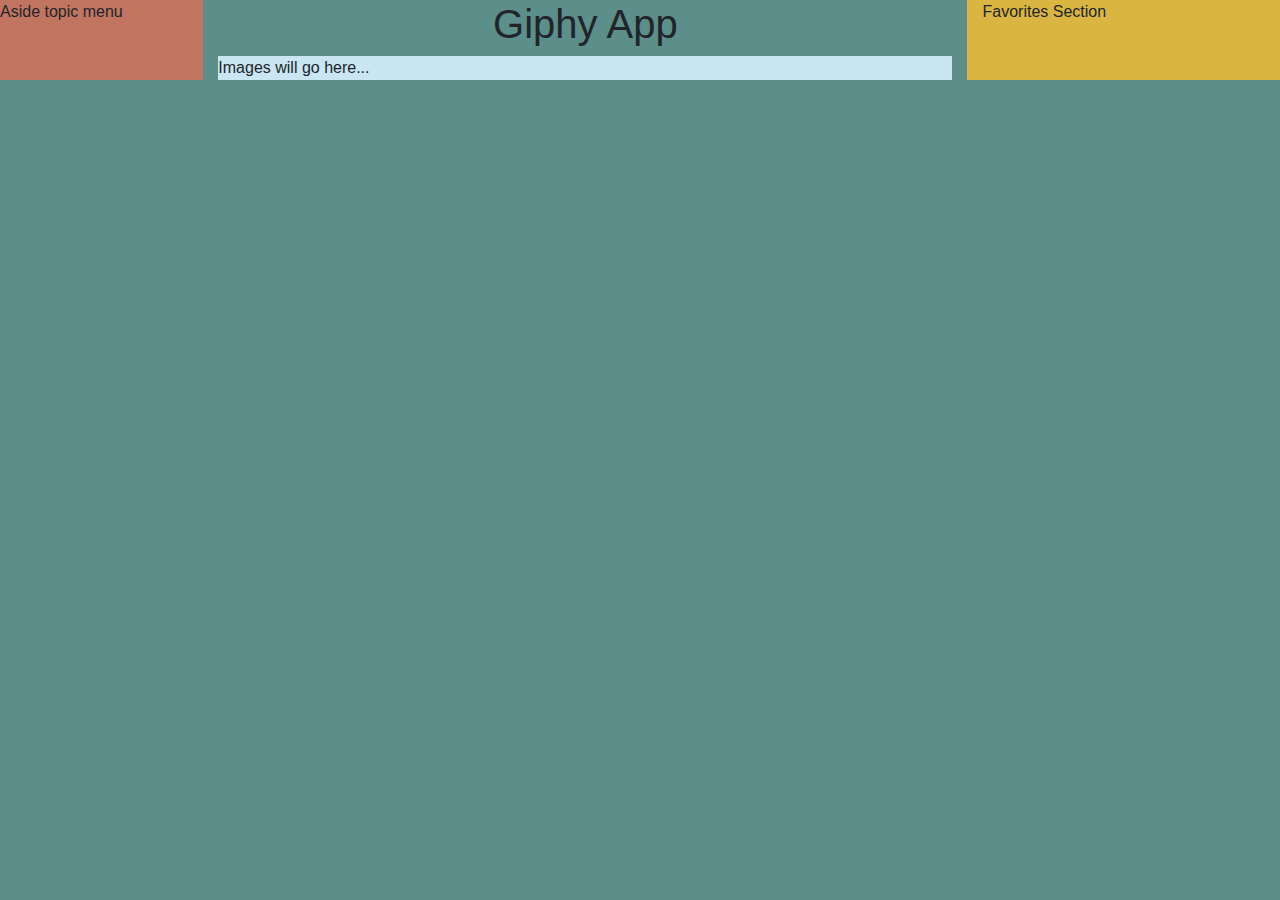
==== index.html @ a561a01c "Initial GifTastic layout." ====
<!DOCTYPE html>

<html lang="en-us">

  <head>

    <meta charset="UTF-8">
    <meta name="viewport" content="width=device-width, initial-scale=1.0">
    <meta http-equiv="X-UA-Compatible" content="ie=edge">
    <title>Trivia Game</title>
    <link href="https://fonts.googleapis.com/css?family=Acme" rel="stylesheet">
    <link rel="stylesheet" href="https://maxcdn.bootstrapcdn.com/bootstrap/4.0.0/css/bootstrap.min.css">
    <link rel="stylesheet" href="./assets/css/style.css">

  </head>

  <body>

    <div class="content row">
      <aside id="add-topic" class="col-xs-12 col-sm-4 col-md-2">
        Aside topic menu
        <section id="topic-list" class="row"></section>
      </aside>
  
      <section class="col-xs-12 col-sm-6 col-md-7">
        <h1 class="text-center">Giphy App</h1>
        <section id="topic-images">
          Images will go here...
        </section>
      </section>

      <aside id="favorites" class="col-xs-12 col-sm-2 col-md-3">
        Favorites Section
      </aside>


    </div>


    <!-- jQuery -->
    <script type="text/javascript" src="https://cdnjs.cloudflare.com/ajax/libs/jquery/3.3.1/jquery.min.js"></script>
    <!-- Script -->
    <script type="text/javascript" src="./assets/js/globals.js"></script>
    <script type="text/javascript" src="./assets/js/dynamic-images.js"></script>
  </body>

</html>
---- assets/css/style.css ----
/* stylesheet */
* {
  box-sizing: border-box; }

html body {
  /* background image credit: https://media1.giphy.com/media/TxVVB6PfWMjE4/giphy.gif */
  background-color: #5C8E8A;
  background-size: 100% 125%;
  height: 100%; }
  html body .custom-h1 {
    font-family: "Acme", sans-serif;
    padding: 2% 2%;
    /* Positioning */
    margin: 0 auto;
    /* Box-model */
    width: 85%;
    border: 2px 2px solid black; }
  html body .trivia-button {
    background-color: blue;
    color: white;
    text-align: center; }
  html body button {
    text-align: center; }
  html body #add-topic {
    background-color: #C17561; }
  html body #topic-images {
    background-color: #CAE6F2; }
  html body #favorites {
    background-color: #DBB542; }
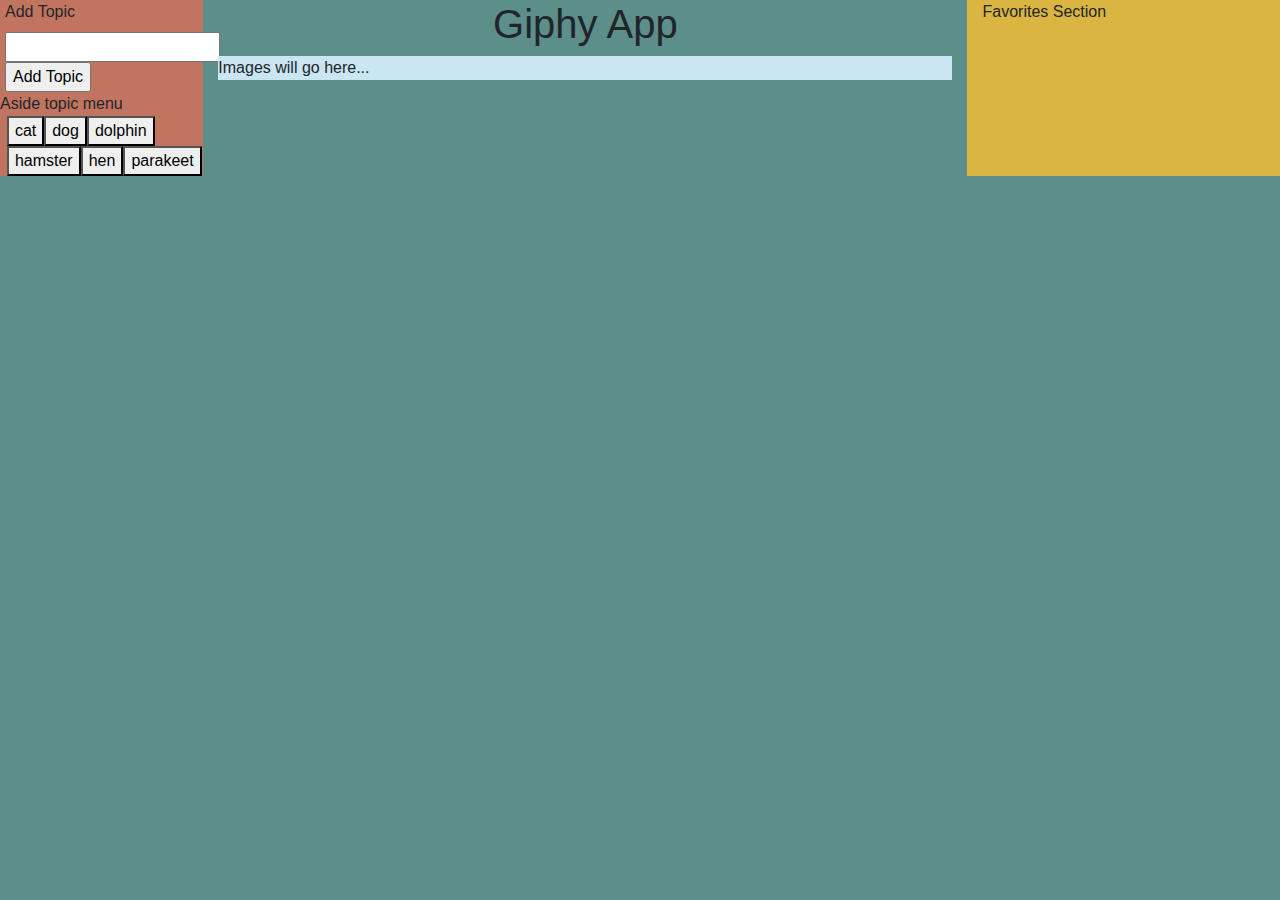
==== commit 5d384a51: "Initial version of displaying giphy images and pausing/unpausing images." ====
--- a/index.html
+++ b/index.html
@@ -7,7 +7,7 @@
     <meta charset="UTF-8">
     <meta name="viewport" content="width=device-width, initial-scale=1.0">
     <meta http-equiv="X-UA-Compatible" content="ie=edge">
-    <title>Trivia Game</title>
+    <title>GifTastic</title>
     <link href="https://fonts.googleapis.com/css?family=Acme" rel="stylesheet">
     <link rel="stylesheet" href="https://maxcdn.bootstrapcdn.com/bootstrap/4.0.0/css/bootstrap.min.css">
     <link rel="stylesheet" href="./assets/css/style.css">
@@ -18,6 +18,13 @@
 
     <div class="content row">
       <aside id="add-topic" class="col-xs-12 col-sm-4 col-md-2">
+          <form id="topic-form" class="row">
+            <label for="topic-input">Add Topic</label>
+            <input type="text" id="topic-input"><br>
+        
+              <!-- Button triggers new movie to be added -->
+            <input id="add-topic-btn" type="submit" value="Add Topic">
+          </form>
         Aside topic menu
         <section id="topic-list" class="row"></section>
       </aside>
--- a/assets/css/style.css
+++ b/assets/css/style.css
@@ -22,7 +22,13 @@
   html body button {
     text-align: center; }
   html body #add-topic {
-    background-color: #C17561; }
+    background-color: #C17561;
+    margin-left: 0px; }
+  html body #topic-form {
+    margin-left: 5px; }
+  html body #topic-list {
+    padding-left: 1%;
+    margin-left: 5px; }
   html body #topic-images {
     background-color: #CAE6F2; }
   html body #favorites {
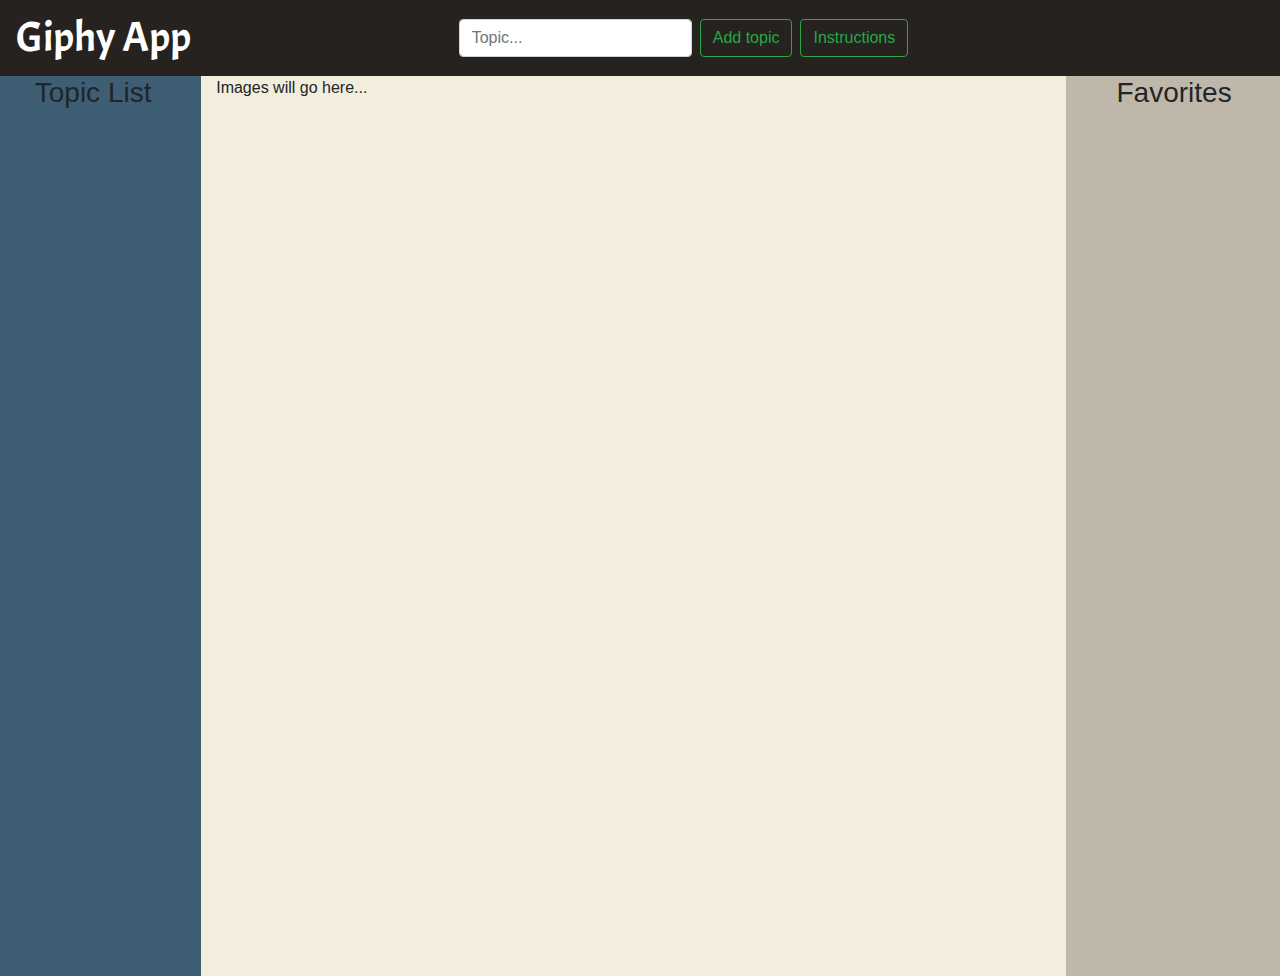
==== commit e89e9891: "Added localStorage objects to process topics lists in  .js files." ====
--- a/index.html
+++ b/index.html
@@ -10,42 +10,85 @@
     <title>GifTastic</title>
     <link href="https://fonts.googleapis.com/css?family=Acme" rel="stylesheet">
     <link rel="stylesheet" href="https://maxcdn.bootstrapcdn.com/bootstrap/4.0.0/css/bootstrap.min.css">
+    <!-- jQuery -->
+    <script type="text/javascript" src="https://cdnjs.cloudflare.com/ajax/libs/jquery/3.3.1/jquery.min.js"></script>
+    <script src="https://cdnjs.cloudflare.com/ajax/libs/popper.js/1.12.9/umd/popper.min.js"></script>
+    <script src="https://maxcdn.bootstrapcdn.com/bootstrap/4.0.0/js/bootstrap.min.js"></script>
     <link rel="stylesheet" href="./assets/css/style.css">
 
   </head>
 
   <body>
+    <header>
+      <nav class="row navbar navbar-expand-sm navbar-dark custom-nav-bg">
+<!--         <div class="row"> -->
+          <a class="navbar-brand col-xs-12 col-sm-2 col-md-4" href="#"><h1 class="custom-h1">Giphy App</h1></a>
+
+          <button class="navbar-toggler" type="button" data-toggle="collapse" data-target="#navbarSupportedContent" aria-controls="navbarSupportedContent" aria-expanded="false" aria-label="Toggle navigation">
+            <span class="navbar-toggler-icon"></span>
+          </button>
+
+          <div class="collapse navbar-collapse col-sm-10 col-md-8" id="navbarSupportedContent">
+            <form id="topic-form" class="form-inline">
+              <label for="topic-input"></label>
+              <input id="topic-input" class="form-control mr-sm-2" type="text" placeholder="Topic..." aria-label="Add Topic">
+              <button id="add-topic-btn" class="btn btn-outline-success my-2 my-sm-0 mr-2" type="submit" value="Add topic">Add topic</button>
+            </form>
+
+            <!-- Small modal -->
+            <button type="button" class="btn btn-outline-success my-2 my-sm-0" data-toggle="modal" data-target=".bd-my-instr-sm">Instructions</button>
+          </div>
+<!--         </div> -->
+      </nav>
+    </header>
 
     <div class="content row">
-      <aside id="add-topic" class="col-xs-12 col-sm-4 col-md-2">
-          <form id="topic-form" class="row">
-            <label for="topic-input">Add Topic</label>
-            <input type="text" id="topic-input"><br>
-        
-              <!-- Button triggers new movie to be added -->
-            <input id="add-topic-btn" type="submit" value="Add Topic">
-          </form>
-        Aside topic menu
+      <aside id="add-topic" class="col-xs-12 col-sm-3 col-md-2">
+        <h3 class="text-center">Topic List</h3>
         <section id="topic-list" class="row"></section>
       </aside>
   
-      <section class="col-xs-12 col-sm-6 col-md-7">
-        <h1 class="text-center">Giphy App</h1>
+      <section class="col-xs-12 col-sm-6 col-md-8">
         <section id="topic-images">
           Images will go here...
         </section>
       </section>
 
-      <aside id="favorites" class="col-xs-12 col-sm-2 col-md-3">
-        Favorites Section
+      <aside id="favorites" class="col-xs-12 col-sm-3 col-md-2">
+        <h3 class="text-center">Favorites</h3>
+        <div id="favorites-list"></div>
       </aside>
 
+
+      <!-- The Modal -->
+      <div class="modal fade bd-my-instr-sm" tabindex="-1" role="dialog" aria-labelledby="mySmallModalLabel" aria-hidden="true">
+          <div class="modal-dialog modal-sm">
+            <div class="modal-content">
+              
+              <!-- Modal Header -->
+              <div class="modal-header">
+                <h4 class="modal-title">Instructions</h4>
+                <button type="button" class="close" data-dismiss="modal">&times;</button>
+              </div>
+              
+              <!-- Modal body -->
+              <div class="modal-body">
+                Instruction content text...
+              </div>
+              
+              <!-- Modal footer -->
+              <div class="modal-footer">
+                <button type="button" class="btn btn-danger" data-dismiss="modal">Close</button>
+              </div>
+                
+            </div>
+          </div>
+        </div> 
 
     </div>
 
 
-    <!-- jQuery -->
-    <script type="text/javascript" src="https://cdnjs.cloudflare.com/ajax/libs/jquery/3.3.1/jquery.min.js"></script>
+
     <!-- Script -->
     <script type="text/javascript" src="./assets/js/globals.js"></script>
     <script type="text/javascript" src="./assets/js/dynamic-images.js"></script>
--- a/assets/css/style.css
+++ b/assets/css/style.css
@@ -4,32 +4,42 @@
 
 html body {
   /* background image credit: https://media1.giphy.com/media/TxVVB6PfWMjE4/giphy.gif */
-  background-color: #5C8E8A;
-  background-size: 100% 125%;
-  height: 100%; }
+  background-color: #F2EDDC;
+  height: 100%;
+  width: 99%; }
+  html body .custom-nav-bg {
+    background-color: #262220; }
   html body .custom-h1 {
     font-family: "Acme", sans-serif;
-    padding: 2% 2%;
+    font-size: 140%;
     /* Positioning */
     margin: 0 auto;
-    /* Box-model */
-    width: 85%;
-    border: 2px 2px solid black; }
-  html body .trivia-button {
-    background-color: blue;
-    color: white;
+    /* Box-model */ }
+  html body .topic-button {
+    background-color: #BFB8AA;
+    font-weight: bold;
+    color: black;
     text-align: center; }
+  html body .topic-button:hover {
+    background-color: #262220;
+    color: #CAE6F2; }
   html body button {
     text-align: center; }
   html body #add-topic {
-    background-color: #C17561;
-    margin-left: 0px; }
+    background-color: #3D5E73;
+    margin-left: 0px;
+    min-height: 100vh; }
   html body #topic-form {
     margin-left: 5px; }
   html body #topic-list {
-    padding-left: 1%;
-    margin-left: 5px; }
+    padding-left: 3%;
+    margin-left: 15px; }
   html body #topic-images {
-    background-color: #CAE6F2; }
+    background-color: #F2EDDC; }
   html body #favorites {
-    background-color: #DBB542; }
+    background-color: #BFB8AA;
+    min-height: 100vh; }
+
+@media only screen and (min-width: 768px) {
+  .custom-h1 {
+    font-size: 210% !important; } }
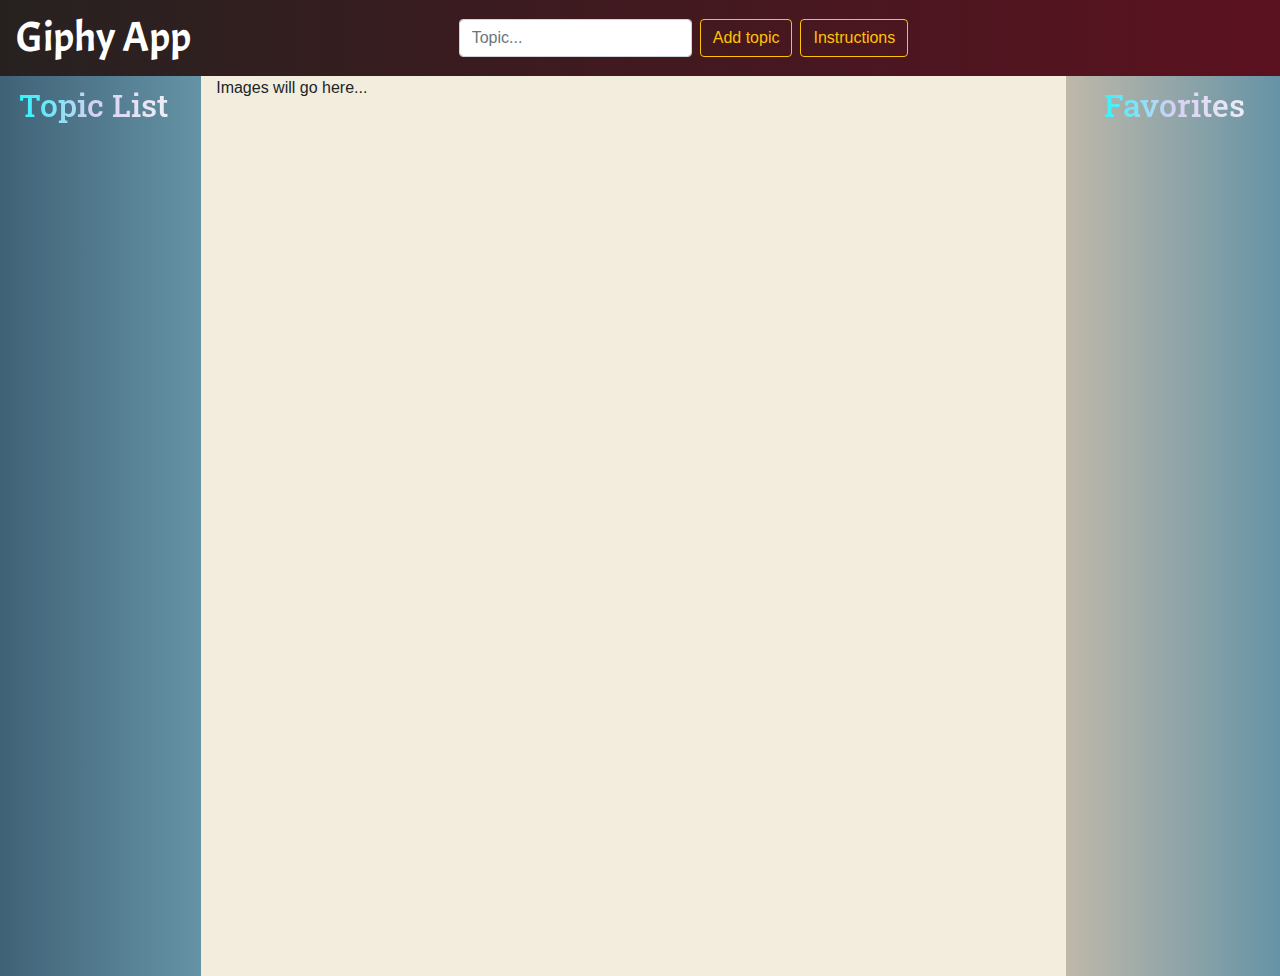
==== commit 563488ff: "Added layout elements to style.css." ====
--- a/index.html
+++ b/index.html
@@ -8,7 +8,7 @@
     <meta name="viewport" content="width=device-width, initial-scale=1.0">
     <meta http-equiv="X-UA-Compatible" content="ie=edge">
     <title>GifTastic</title>
-    <link href="https://fonts.googleapis.com/css?family=Acme" rel="stylesheet">
+    <link href="https://fonts.googleapis.com/css?family=Acme|Roboto+Slab" rel="stylesheet">
     <link rel="stylesheet" href="https://maxcdn.bootstrapcdn.com/bootstrap/4.0.0/css/bootstrap.min.css">
     <!-- jQuery -->
     <script type="text/javascript" src="https://cdnjs.cloudflare.com/ajax/libs/jquery/3.3.1/jquery.min.js"></script>
@@ -32,11 +32,11 @@
             <form id="topic-form" class="form-inline">
               <label for="topic-input"></label>
               <input id="topic-input" class="form-control mr-sm-2" type="text" placeholder="Topic..." aria-label="Add Topic">
-              <button id="add-topic-btn" class="btn btn-outline-success my-2 my-sm-0 mr-2" type="submit" value="Add topic">Add topic</button>
+              <button id="add-topic-btn" class="btn btn-outline-warning my-2 my-sm-0 mr-2" type="submit" value="Add topic">Add topic</button>
             </form>
 
             <!-- Small modal -->
-            <button type="button" class="btn btn-outline-success my-2 my-sm-0" data-toggle="modal" data-target=".bd-my-instr-sm">Instructions</button>
+            <button type="button" class="btn btn-outline-warning my-2 my-sm-0" data-toggle="modal" data-target=".bd-my-instr-sm">Instructions</button>
           </div>
 <!--         </div> -->
       </nav>
@@ -44,8 +44,8 @@
 
     <div class="content row">
       <aside id="add-topic" class="col-xs-12 col-sm-3 col-md-2">
-        <h3 class="text-center">Topic List</h3>
-        <section id="topic-list" class="row"></section>
+        <h3 class="text-center custom-gradient custom-h3">Topic List</h3>
+        <section class="topic-list row"></section>
       </aside>
   
       <section class="col-xs-12 col-sm-6 col-md-8">
@@ -55,7 +55,7 @@
       </section>
 
       <aside id="favorites" class="col-xs-12 col-sm-3 col-md-2">
-        <h3 class="text-center">Favorites</h3>
+        <h3 class="text-center custom-gradient custom-h3">Favorites</h3>
         <div id="favorites-list"></div>
       </aside>
 
--- a/assets/css/style.css
+++ b/assets/css/style.css
@@ -3,41 +3,63 @@
   box-sizing: border-box; }
 
 html body {
-  /* background image credit: https://media1.giphy.com/media/TxVVB6PfWMjE4/giphy.gif */
   background-color: #F2EDDC;
   height: 100%;
   width: 99%; }
+  html body .custom-gradient {
+    background: yellow;
+    background: -webkit-linear-gradient(left, cyan, #d6d0f3, whitesmoke);
+    background: -o-linear-gradient(right, cyan, #d6d0f3, whitesmoke);
+    background: -moz-linear-gradient(right, cyan, #d6d0f3, whitesmoke);
+    background: linear-gradient(to right, cyan, #d6d0f3, whitesmoke);
+    background-clip: content-box;
+    -webkit-background-clip: text;
+    -webkit-text-fill-color: transparent;
+    font-size: 2.5vw; }
   html body .custom-nav-bg {
-    background-color: #262220; }
+    background: linear-gradient(to right, #262220, #5B111F); }
   html body .custom-h1 {
     font-family: "Acme", sans-serif;
     font-size: 140%;
     /* Positioning */
+    margin: 0 auto; }
+  html body .custom-h3 {
+    font-family: "Roboto Slab", serif;
+    /* box model */
+    width: 100%;
+    padding: 10px;
+    /* Positioning */
+    margin: 0 auto; }
+  html body .topic-list {
+    /* Box-model */
     margin: 0 auto;
-    /* Box-model */ }
+    max-width: 100%;
+    border: 1px 1px solid black; }
   html body .topic-button {
-    background-color: #BFB8AA;
+    background: linear-gradient(to right, #CEDCE7, #596a72);
+    display: block;
+    width: 90%;
+    margin: 0 auto;
+    padding: 4px;
+    border-radius: 15px;
     font-weight: bold;
-    color: black;
+    color: #09113a;
     text-align: center; }
   html body .topic-button:hover {
-    background-color: #262220;
+    background: linear-gradient(to right, #acc4d6, #434f55);
     color: #CAE6F2; }
   html body button {
     text-align: center; }
   html body #add-topic {
-    background-color: #3D5E73;
+    background: linear-gradient(to right, #3D5E73, #6593A6);
     margin-left: 0px;
     min-height: 100vh; }
   html body #topic-form {
     margin-left: 5px; }
-  html body #topic-list {
-    padding-left: 3%;
-    margin-left: 15px; }
   html body #topic-images {
     background-color: #F2EDDC; }
   html body #favorites {
-    background-color: #BFB8AA;
+    background: linear-gradient(to right, #BFB8AA, #6593A6);
     min-height: 100vh; }
 
 @media only screen and (min-width: 768px) {
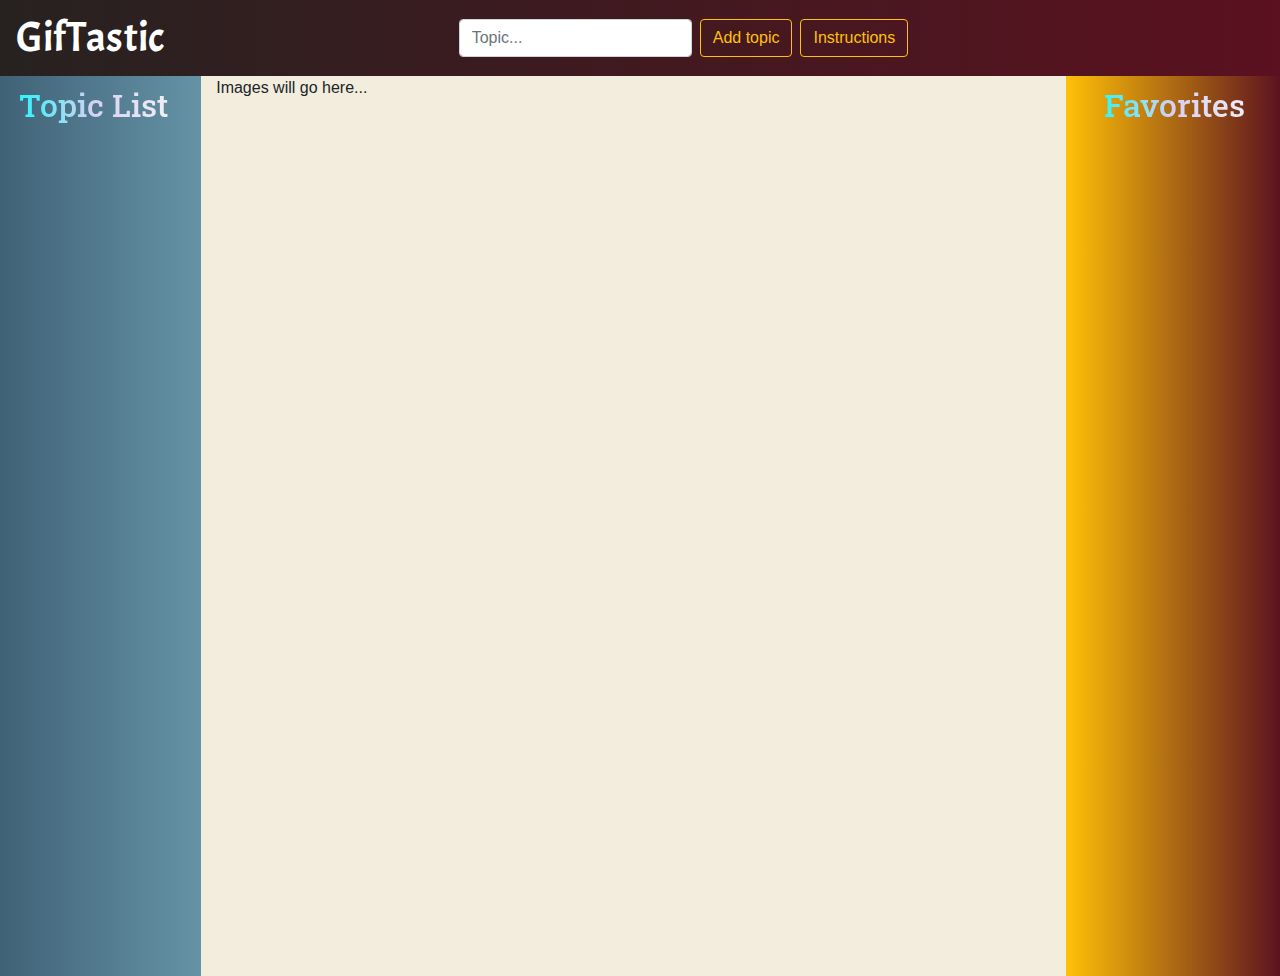
==== commit 0254e5e2: "Added rating to image tags." ====
--- a/index.html
+++ b/index.html
@@ -22,7 +22,7 @@
     <header>
       <nav class="row navbar navbar-expand-sm navbar-dark custom-nav-bg">
 <!--         <div class="row"> -->
-          <a class="navbar-brand col-xs-12 col-sm-2 col-md-4" href="#"><h1 class="custom-h1">Giphy App</h1></a>
+          <a class="navbar-brand col-xs-12 col-sm-2 col-md-4" href="#"><h1 class="custom-h1">GifTastic</h1></a>
 
           <button class="navbar-toggler" type="button" data-toggle="collapse" data-target="#navbarSupportedContent" aria-controls="navbarSupportedContent" aria-expanded="false" aria-label="Toggle navigation">
             <span class="navbar-toggler-icon"></span>
@@ -67,7 +67,7 @@
               
               <!-- Modal Header -->
               <div class="modal-header">
-                <h4 class="modal-title">Instructions</h4>
+                <h4 class="modal-title">How to Use GifTastic</h4>
                 <button type="button" class="close" data-dismiss="modal">&times;</button>
               </div>
               
--- a/assets/css/style.css
+++ b/assets/css/style.css
@@ -7,15 +7,8 @@
   height: 100%;
   width: 99%; }
   html body .custom-gradient {
-    background: yellow;
-    background: -webkit-linear-gradient(left, cyan, #d6d0f3, whitesmoke);
-    background: -o-linear-gradient(right, cyan, #d6d0f3, whitesmoke);
-    background: -moz-linear-gradient(right, cyan, #d6d0f3, whitesmoke);
-    background: linear-gradient(to right, cyan, #d6d0f3, whitesmoke);
-    background-clip: content-box;
-    -webkit-background-clip: text;
-    -webkit-text-fill-color: transparent;
-    font-size: 2.5vw; }
+    color: #09113a;
+    font-size: 6vw; }
   html body .custom-nav-bg {
     background: linear-gradient(to right, #262220, #5B111F); }
   html body .custom-h1 {
@@ -25,6 +18,8 @@
     margin: 0 auto; }
   html body .custom-h3 {
     font-family: "Roboto Slab", serif;
+    font-size: 170%;
+    text-shadow: 1px 1px #F2EDDC;
     /* box model */
     width: 100%;
     padding: 10px;
@@ -48,20 +43,49 @@
   html body .topic-button:hover {
     background: linear-gradient(to right, #acc4d6, #434f55);
     color: #CAE6F2; }
+  html body figure {
+    float: left;
+    margin: 10px 10px; }
+    html body figure figcaption {
+      font-size: 80%; }
+      html body figure figcaption .rated-g {
+        background: green;
+        color: white;
+        padding: 3px;
+        border-radius: 5px; }
+      html body figure figcaption .rated-pg {
+        background: goldenrod;
+        color: black;
+        padding: 3px;
+        border-radius: 5px; }
   html body button {
     text-align: center; }
   html body #add-topic {
     background: linear-gradient(to right, #3D5E73, #6593A6);
-    margin-left: 0px;
-    min-height: 100vh; }
+    margin-left: 0px; }
   html body #topic-form {
     margin-left: 5px; }
   html body #topic-images {
     background-color: #F2EDDC; }
   html body #favorites {
-    background: linear-gradient(to right, #BFB8AA, #6593A6);
-    min-height: 100vh; }
+    background: linear-gradient(to right, #FFC107, #5B111F); }
 
 @media only screen and (min-width: 768px) {
-  .custom-h1 {
-    font-size: 210% !important; } }
+  html body .custom-h1 {
+    font-size: 210% !important; }
+  html body .custom-h3 {
+    text-shadow: none; }
+  html body .custom-gradient {
+    background: yellow;
+    background: -webkit-linear-gradient(left, cyan, #d6d0f3, whitesmoke);
+    background: -o-linear-gradient(right, cyan, #d6d0f3, whitesmoke);
+    background: -moz-linear-gradient(right, cyan, #d6d0f3, whitesmoke);
+    background: linear-gradient(to right, cyan, #d6d0f3, whitesmoke);
+    background-clip: content-box;
+    -webkit-background-clip: text;
+    -webkit-text-fill-color: transparent;
+    font-size: 2.5vw !important; }
+  html body #add-topic {
+    min-height: 100vh; }
+  html body #favorites {
+    min-height: 100vh; } }
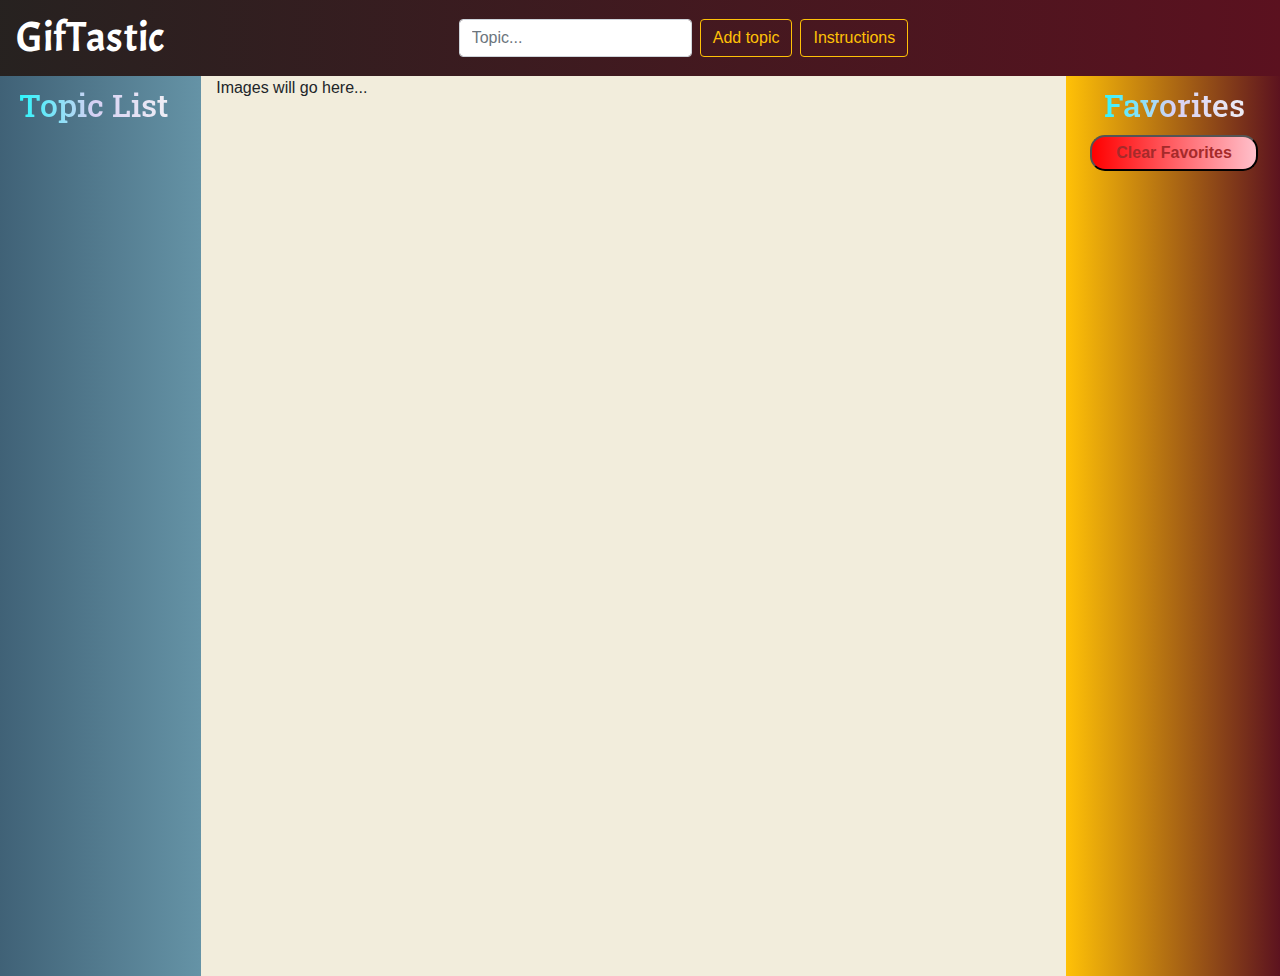
==== commit 0fc45986: "Initial working version of favorites section. Modified README.md" ====
--- a/index.html
+++ b/index.html
@@ -73,7 +73,19 @@
               
               <!-- Modal body -->
               <div class="modal-body">
-                Instruction content text...
+                <p>The GifTastic app displays your favorite images.</p>
+
+                <p>Enter topics of your interest in the "Topic.." field. Press enter or
+                the "Add topic" button and the topic
+                will show up as a button. Click the topic's button in order to
+                visualize images associated with the selected theme.</p>
+
+                <p>You can add the image to your "favorites" list by clicking the 
+                "add to favorites" button.</p>
+
+                <p>If you want to start over and clear all the buttons, press
+                the "Clear All Topics" button. Similarly, to erase your favorites
+                images section, press the "Clear Favorites" button.</p>
               </div>
               
               <!-- Modal footer -->
--- a/assets/css/style.css
+++ b/assets/css/style.css
@@ -30,7 +30,7 @@
     margin: 0 auto;
     max-width: 100%;
     border: 1px 1px solid black; }
-  html body .topic-button {
+  html body .topic-button, html body .favorite-button {
     background: linear-gradient(to right, #CEDCE7, #596a72);
     display: block;
     width: 90%;
@@ -40,24 +40,46 @@
     font-weight: bold;
     color: #09113a;
     text-align: center; }
-  html body .topic-button:hover {
+  html body .topic-button:hover, html body .favorite-button:hover {
     background: linear-gradient(to right, #acc4d6, #434f55);
     color: #CAE6F2; }
+  html body .clear-button, html body .clear-favs-button {
+    background: linear-gradient(to right, red, pink);
+    display: block;
+    width: 90%;
+    margin: 0 auto;
+    padding: 4px;
+    border-radius: 15px;
+    font-weight: bold;
+    color: brown;
+    text-align: center; }
+  html body .clear-button:hover, html body .clear-favs-button:hover {
+    background: linear-gradient(to right, #b70135, #c4355d);
+    color: black; }
+  html body .fav-button {
+    background: salmon; }
+  html body .fav-button:hover {
+    background: #5B111F;
+    color: white; }
   html body figure {
     float: left;
     margin: 10px 10px; }
     html body figure figcaption {
-      font-size: 80%; }
+      font-size: 80%;
+      padding: 0px 0px;
+      border-radius: 5px; }
       html body figure figcaption .rated-g {
         background: green;
         color: white;
-        padding: 3px;
-        border-radius: 5px; }
+        padding: 4px 2px; }
       html body figure figcaption .rated-pg {
         background: goldenrod;
         color: black;
-        padding: 3px;
-        border-radius: 5px; }
+        padding: 4px 2px; }
+      html body figure figcaption .rated-none, html body figure figcaption .gif-title {
+        background: black;
+        color: white;
+        padding: 4px 2px; }
   html body button {
     text-align: center; }
   html body #add-topic {
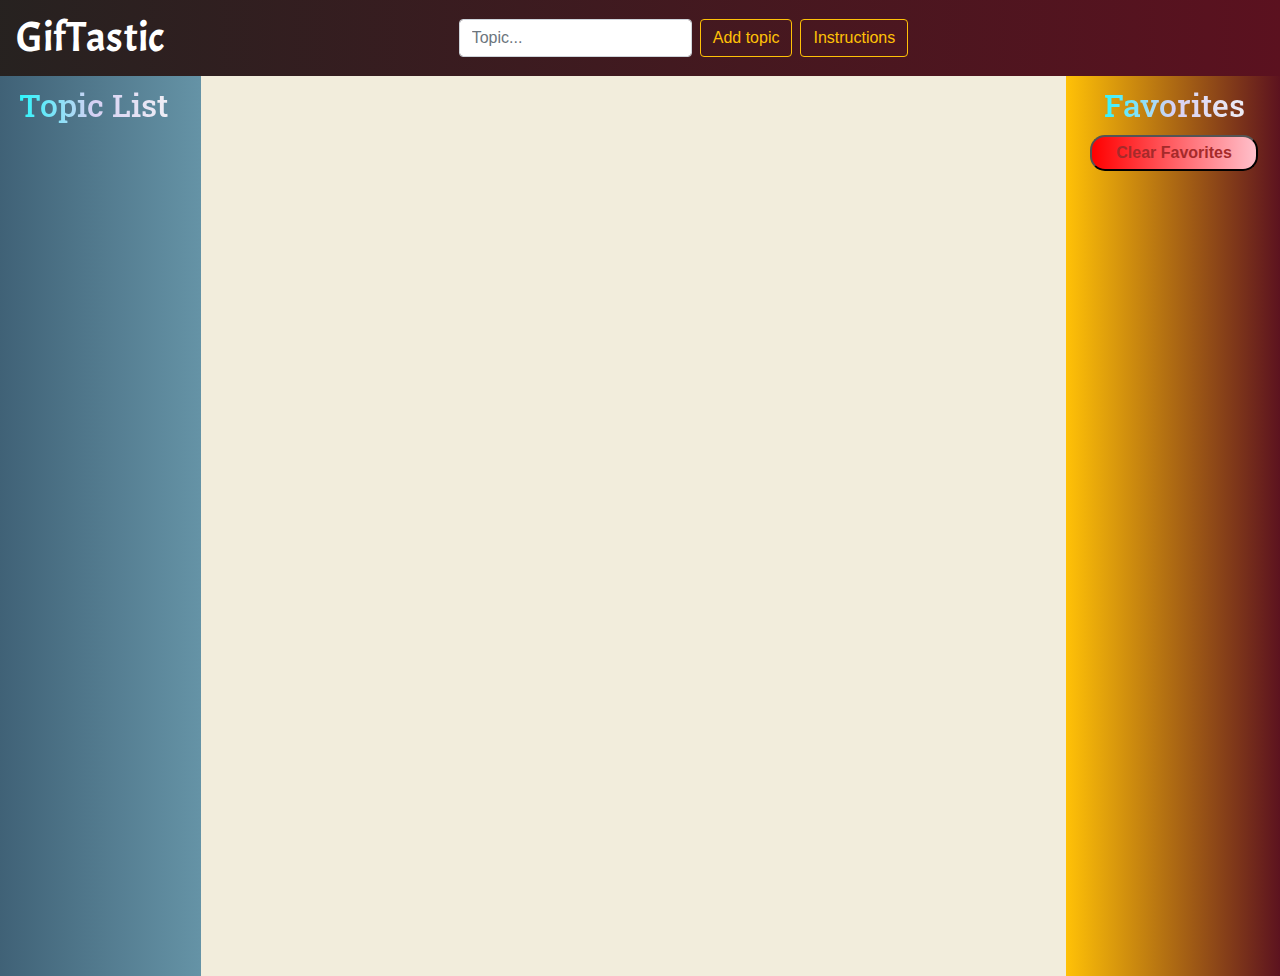
==== commit 8035e8c7: "Working favorites section." ====
--- a/index.html
+++ b/index.html
@@ -49,9 +49,7 @@
       </aside>
   
       <section class="col-xs-12 col-sm-6 col-md-8">
-        <section id="topic-images">
-          Images will go here...
-        </section>
+        <section id="topic-images"></section>
       </section>
 
       <aside id="favorites" class="col-xs-12 col-sm-3 col-md-2">
--- a/assets/css/style.css
+++ b/assets/css/style.css
@@ -43,6 +43,8 @@
   html body .topic-button:hover, html body .favorite-button:hover {
     background: linear-gradient(to right, #acc4d6, #434f55);
     color: #CAE6F2; }
+  html body .show-favorite:hover {
+    outline: 2px solid #6593A6; }
   html body .clear-button, html body .clear-favs-button {
     background: linear-gradient(to right, red, pink);
     display: block;
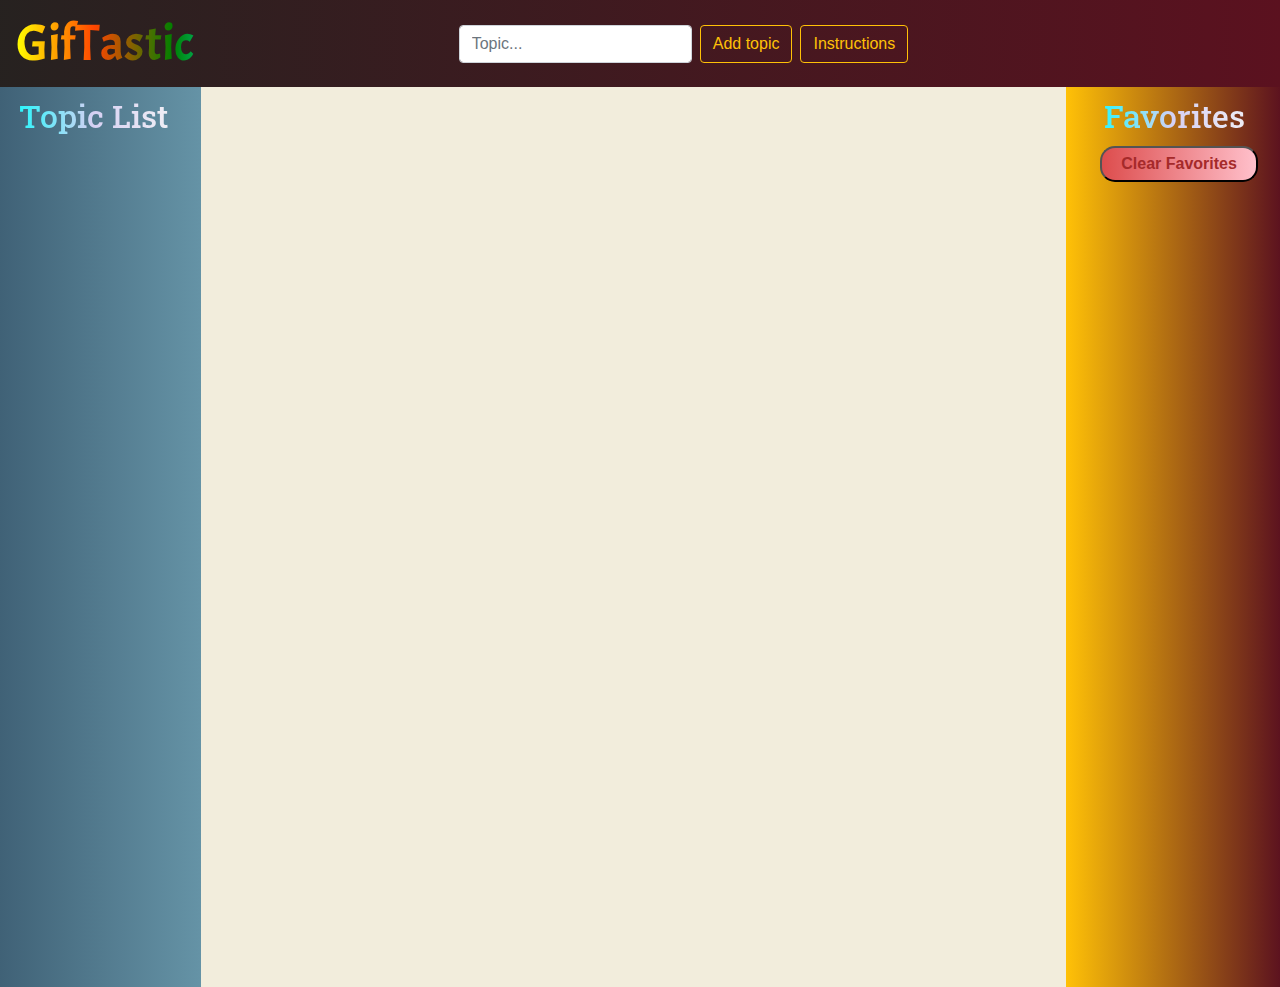
==== commit e3edc1e6: "Cleaned up .js files." ====
--- a/index.html
+++ b/index.html
@@ -22,7 +22,7 @@
     <header>
       <nav class="row navbar navbar-expand-sm navbar-dark custom-nav-bg">
 <!--         <div class="row"> -->
-          <a class="navbar-brand col-xs-12 col-sm-2 col-md-4" href="#"><h1 class="custom-h1">GifTastic</h1></a>
+          <a class="navbar-brand col-xs-12 col-sm-2 col-md-4" href="#"><h1 class="custom-h1 rainbow-text">GifTastic</h1></a>
 
           <button class="navbar-toggler" type="button" data-toggle="collapse" data-target="#navbarSupportedContent" aria-controls="navbarSupportedContent" aria-expanded="false" aria-label="Toggle navigation">
             <span class="navbar-toggler-icon"></span>
@@ -79,8 +79,10 @@
                 visualize images associated with the selected theme.</p>
 
                 <p>You can add the image to your "favorites" list by clicking the 
-                "add to favorites" button.</p>
+                "Add to &#x2605;" button.</p>
 
+                <p>To clear the images on display, press the "Clear Images" button.</p>
+                
                 <p>If you want to start over and clear all the buttons, press
                 the "Clear All Topics" button. Similarly, to erase your favorites
                 images section, press the "Clear Favorites" button.</p>
--- a/assets/css/style.css
+++ b/assets/css/style.css
@@ -13,7 +13,6 @@
     background: linear-gradient(to right, #262220, #5B111F); }
   html body .custom-h1 {
     font-family: "Acme", sans-serif;
-    font-size: 140%;
     /* Positioning */
     margin: 0 auto; }
   html body .custom-h3 {
@@ -25,6 +24,16 @@
     padding: 10px;
     /* Positioning */
     margin: 0 auto; }
+  html body .rainbow-text {
+    background: yellow;
+    background: -webkit-linear-gradient(left, yellow, orange, green, cyan, blue, violet);
+    background: -o-linear-gradient(right, yellow, orange, green, cyan, blue, violet);
+    background: -moz-linear-gradient(right, yellow, orange, green, cyan, blue, violet);
+    background: linear-gradient(to right, yellow, orangered, green, cyan, blue, violet);
+    background-clip: content-box;
+    -webkit-background-clip: text;
+    -webkit-text-fill-color: transparent;
+    font-size: 3.3vw; }
   html body .topic-list {
     /* Box-model */
     margin: 0 auto;
@@ -44,9 +53,9 @@
     background: linear-gradient(to right, #acc4d6, #434f55);
     color: #CAE6F2; }
   html body .show-favorite:hover {
-    outline: 2px solid #6593A6; }
+    outline: 4px solid #6593A6; }
   html body .clear-button, html body .clear-favs-button {
-    background: linear-gradient(to right, red, pink);
+    background: linear-gradient(to right, #dd4d4d, pink);
     display: block;
     width: 90%;
     margin: 0 auto;
@@ -63,6 +72,18 @@
   html body .fav-button:hover {
     background: #5B111F;
     color: white; }
+  html body .clear-images {
+    background: linear-gradient(to right, #ffc579, #fb9d23);
+    display: block;
+    width: 90%;
+    margin: 0 auto;
+    padding: 4px;
+    border-radius: 15px;
+    font-weight: bold;
+    color: #5B111F; }
+  html body .clear-images:hover {
+    background: linear-gradient(to right, #ffaf46, #e78404);
+    color: black; }
   html body figure {
     float: left;
     margin: 10px 10px; }
@@ -93,10 +114,20 @@
     background-color: #F2EDDC; }
   html body #favorites {
     background: linear-gradient(to right, #FFC107, #5B111F); }
+  html body #favorites-list {
+    margin-left: 10px; }
+
+@media only screen and (max-width: 576px) {
+  html body {
+    /*       .custom-h1 {
+        font-size: 220% !important;
+      } */ }
+    html body .rainbow-text {
+      font-size: 12vw; } }
 
 @media only screen and (min-width: 768px) {
-  html body .custom-h1 {
-    font-size: 210% !important; }
+  html body .rainbow-text {
+    font-size: 4vw; }
   html body .custom-h3 {
     text-shadow: none; }
   html body .custom-gradient {
